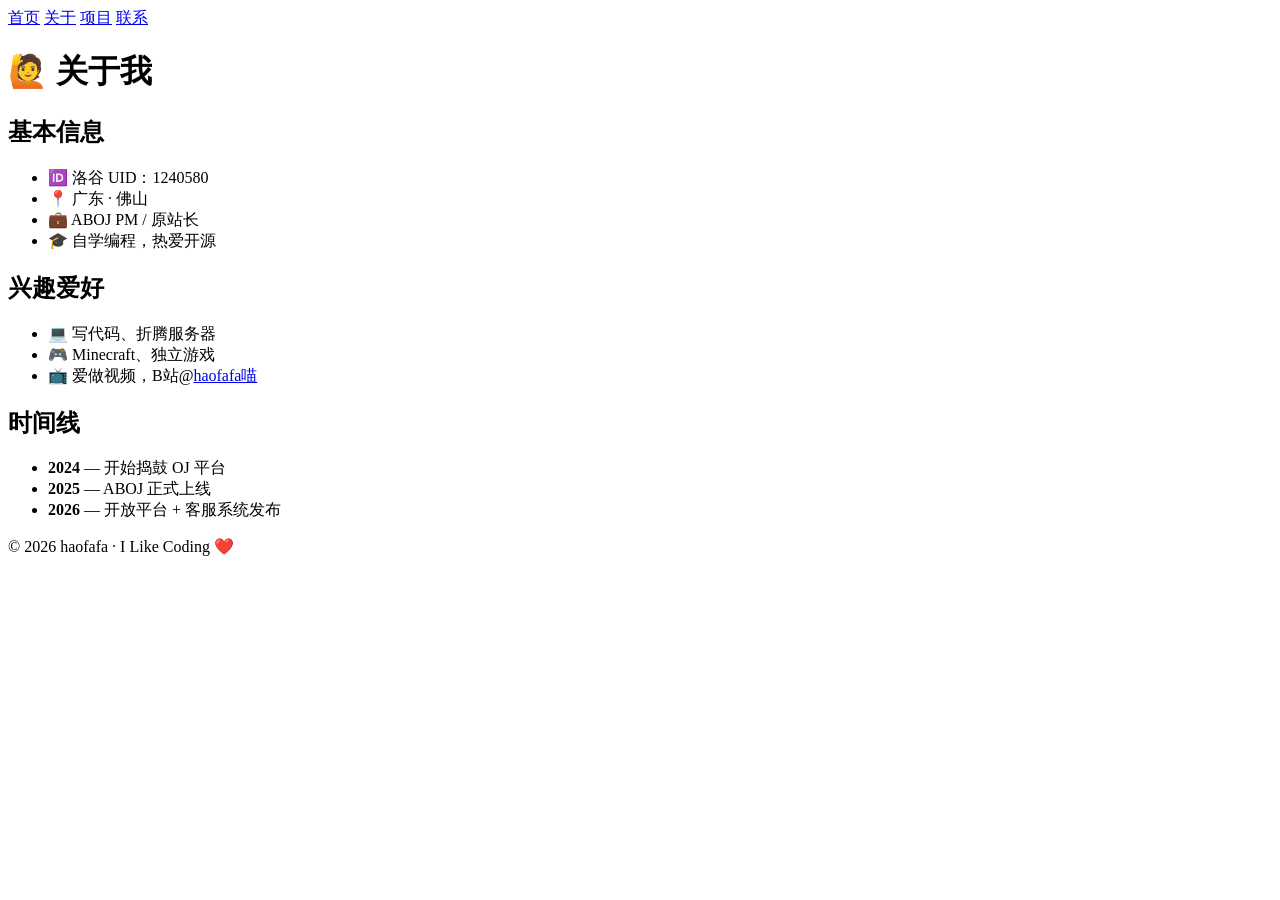
==== about.html @ 02ce1e8d "Create about.html" ====
<!DOCTYPE html>
<html lang="zh">
<head>
    <meta charset="UTF-8">
    <meta name="viewport" content="width=device-width, initial-scale=1.0">
    <title>关于 - haofafa</title>
    <link rel="stylesheet" href="style.css">
</head>
<body>
    <nav>
        <a href="index.html">首页</a>
        <a href="about.html" class="active">关于</a>
        <a href="projects.html">项目</a>
        <a href="contact.html">联系</a>
    </nav>
    <div class="container">
        <h1>🙋 关于我</h1>
        <div class="card">
            <h2>基本信息</h2>
            <ul>
                <li>🆔 洛谷 UID：1240580</li>
                <li>📍 广东 · 佛山</li>
                <li>💼 ABOJ PM / 原站长</li>
                <li>🎓 自学编程，热爱开源</li>
            </ul>
        </div>
        <div class="card">
            <h2>兴趣爱好</h2>
            <ul>
                <li>💻 写代码、折腾服务器</li>
                <li>🎮 Minecraft、独立游戏</li>
                <li>📺 爱做视频，B站@<a href="https://space.bilibili.com/3632303966259305">haofafa喵</a></li>
            </ul>
        </div>
        <div class="card">
            <h2>时间线</h2>
            <ul>
                <li><strong>2024</strong> — 开始捣鼓 OJ 平台</li>
                <li><strong>2025</strong> — ABOJ 正式上线</li>
                <li><strong>2026</strong> — 开放平台 + 客服系统发布</li>
            </ul>
        </div>
    </div>
    <footer>&copy; 2026 haofafa · I Like Coding ❤️</footer>
</body>
</html>
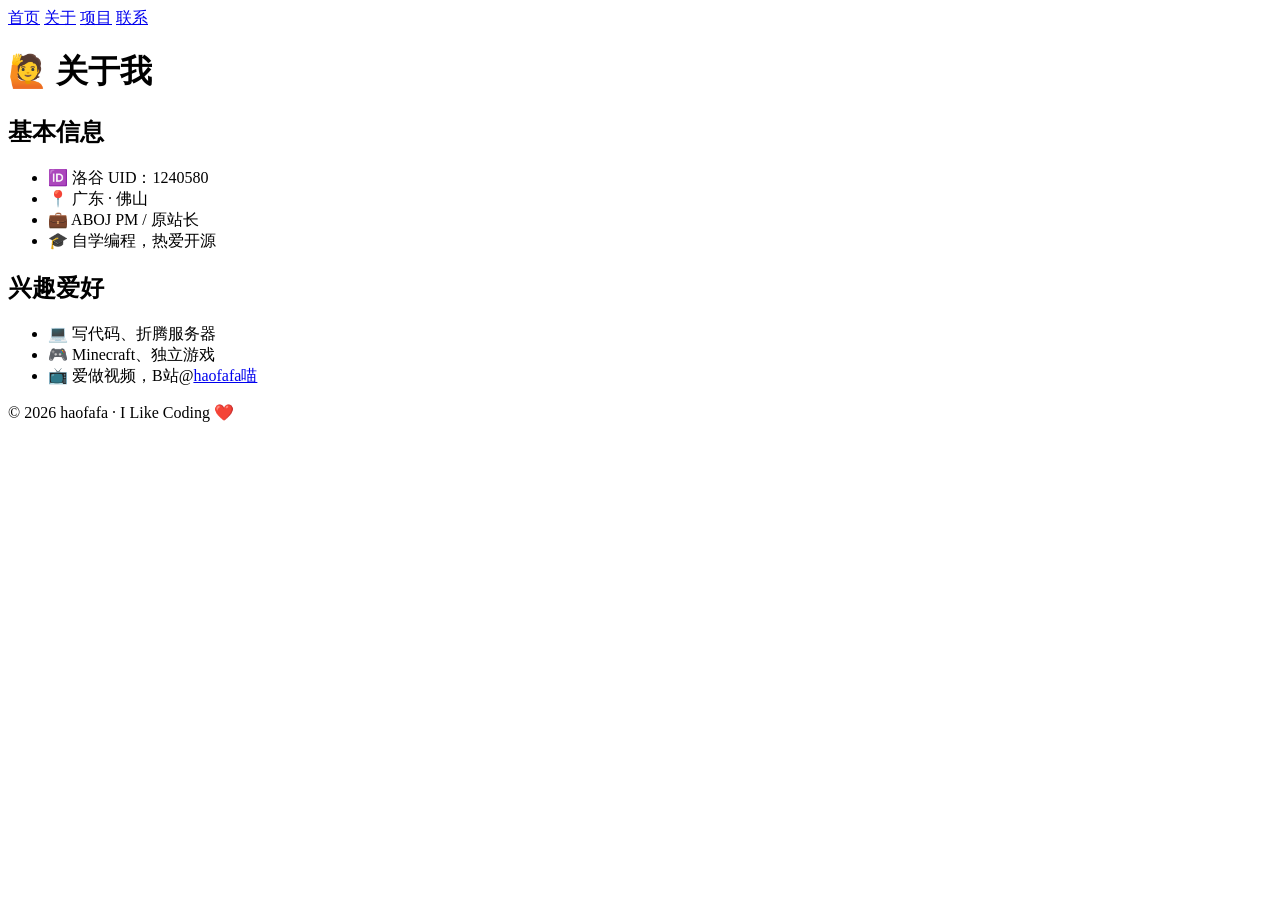
==== commit 364cde16: "Update about.html" ====
--- a/about.html
+++ b/about.html
@@ -32,14 +32,6 @@
                 <li>📺 爱做视频，B站@<a href="https://space.bilibili.com/3632303966259305">haofafa喵</a></li>
             </ul>
         </div>
-        <div class="card">
-            <h2>时间线</h2>
-            <ul>
-                <li><strong>2024</strong> — 开始捣鼓 OJ 平台</li>
-                <li><strong>2025</strong> — ABOJ 正式上线</li>
-                <li><strong>2026</strong> — 开放平台 + 客服系统发布</li>
-            </ul>
-        </div>
     </div>
     <footer>&copy; 2026 haofafa · I Like Coding ❤️</footer>
 </body>
